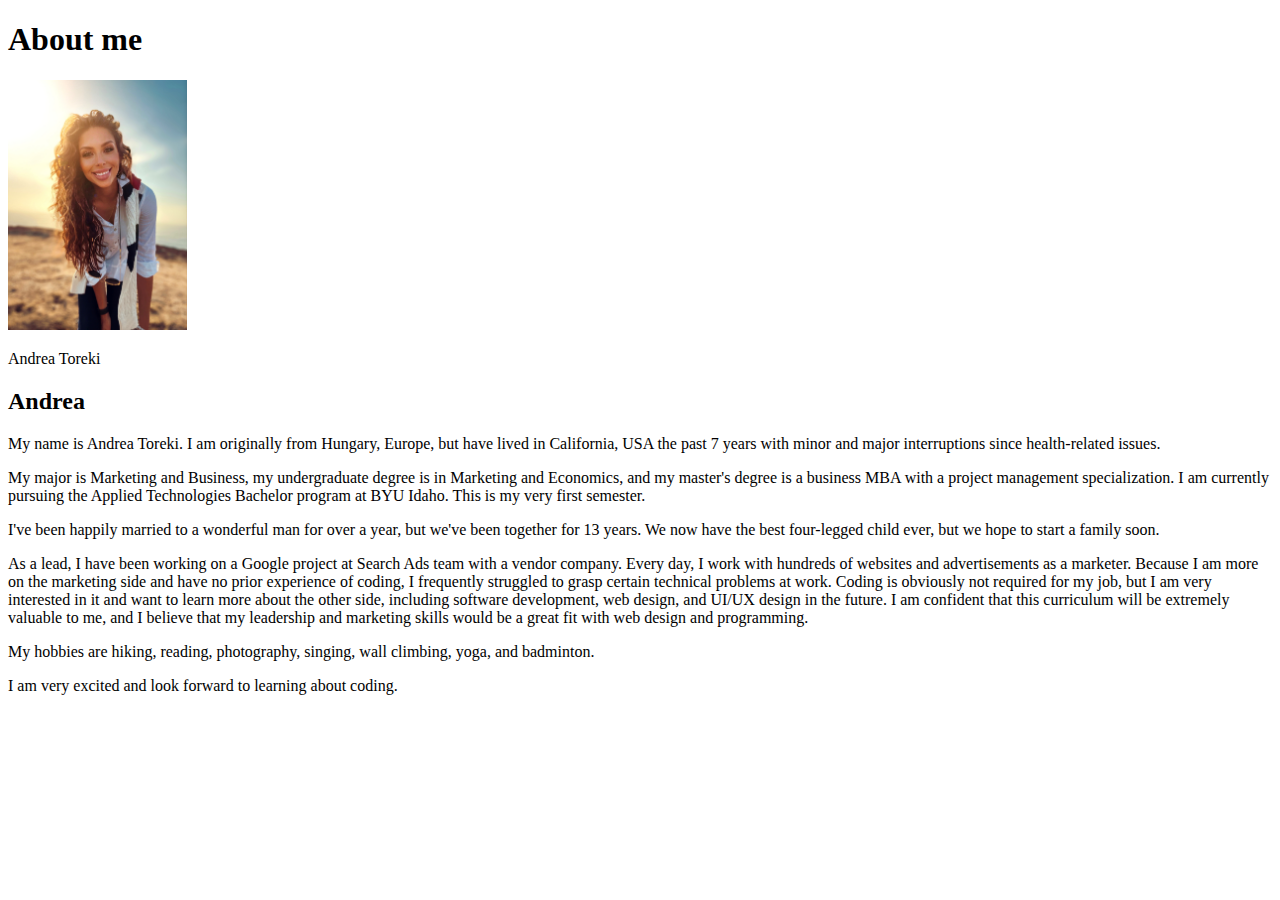
==== aboutme/index.html @ 8827fcdb "first commit" ====
<!DOCTYPE html>
<html lang="en">
<head>
    <meta charset="UTF-8">
    <meta http-equiv="X-UA-Compatible" content="IE=edge">
    <meta name="viewport" content="width=device-width, initial-scale=1.0">
    <title>Home Page</title>
</head>
<body>
    <h1>About me</h1>
    <img 
    alt="Image of me?" 
    src="images/myphoto.jpg" 
    windth="190"
    height="250"
    >
    <p>Andrea Toreki</p>
    <h2>Andrea</h2>
    <p>My name is Andrea Toreki. I am originally from Hungary, Europe, but have lived in California, USA the past 7 years with minor and major interruptions since health-related issues.
</p>
<p>My major is Marketing and Business, my undergraduate degree is in Marketing and Economics, and my master's degree is a business MBA with a project management specialization. I am currently pursuing the Applied Technologies Bachelor program at BYU Idaho. This is my very first semester.
</p>
<p>I've been happily married to a wonderful man for over a year, but we've been together for 13 years. We now have the best four-legged child ever, but we hope to start a family soon.</p>
<p>As a lead, I have been working on a Google project at Search Ads team with a vendor company. Every day, I work with hundreds of websites and advertisements as a marketer.
    Because I am more on the marketing side and have no prior experience of coding, I frequently struggled to grasp certain technical problems at work. Coding is obviously not required for my job, but I am very interested in it and want to learn more about the other side, including software development, web design, and UI/UX design in the future. 
    I am confident that this curriculum will be extremely valuable to me, and I believe that my leadership and marketing skills would be a great fit with web design and programming.
    </p>
    <p>My hobbies are hiking, reading, photography, singing, wall climbing, yoga, and badminton.</p>
    <p>I am very excited and look forward to learning about coding.</p>
</body>
</html>
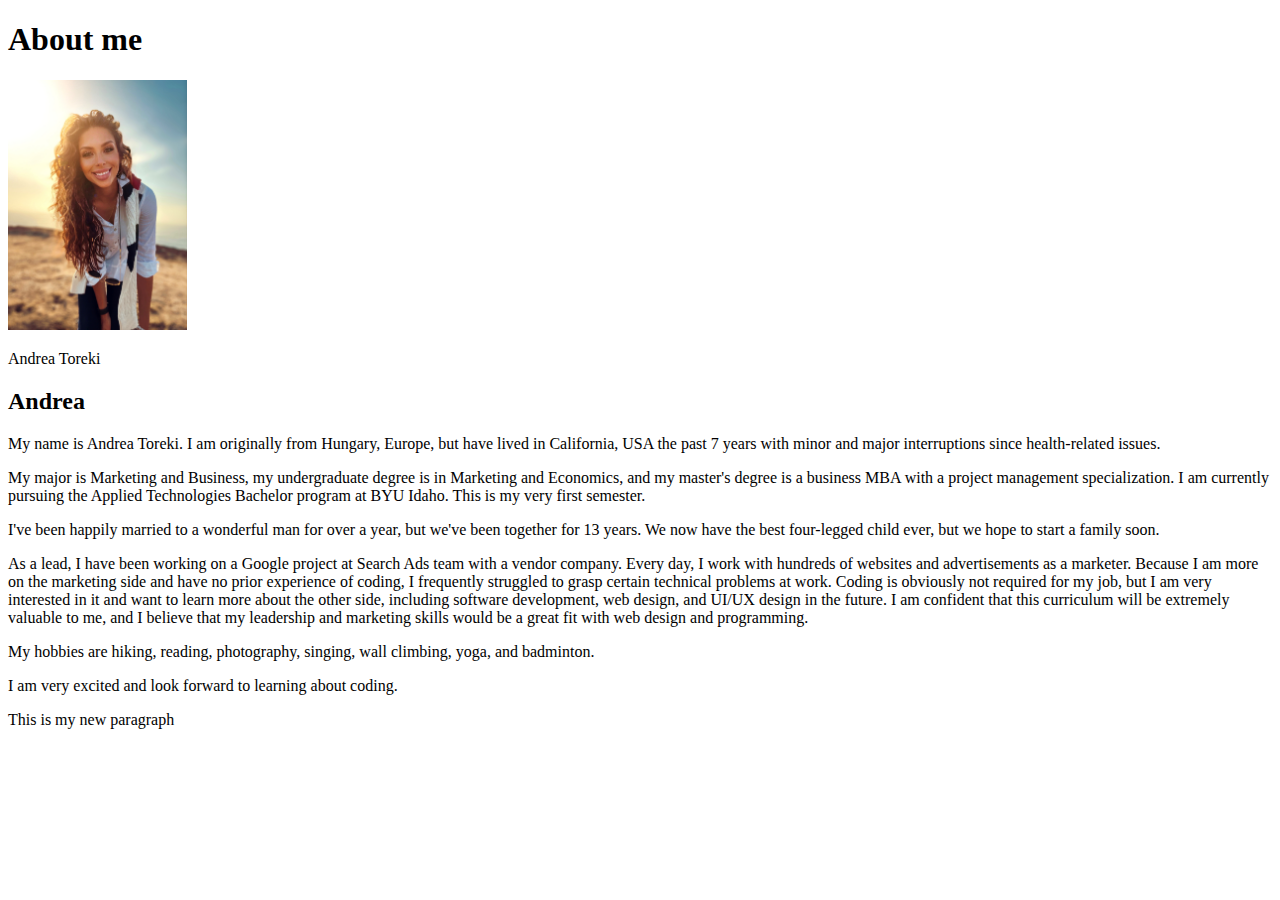
==== commit d0afa030: "adding a paragraph" ====
--- a/aboutme/index.html
+++ b/aboutme/index.html
@@ -27,5 +27,6 @@
     </p>
     <p>My hobbies are hiking, reading, photography, singing, wall climbing, yoga, and badminton.</p>
     <p>I am very excited and look forward to learning about coding.</p>
+    <p>This is my new paragraph</p>
 </body>
 </html>